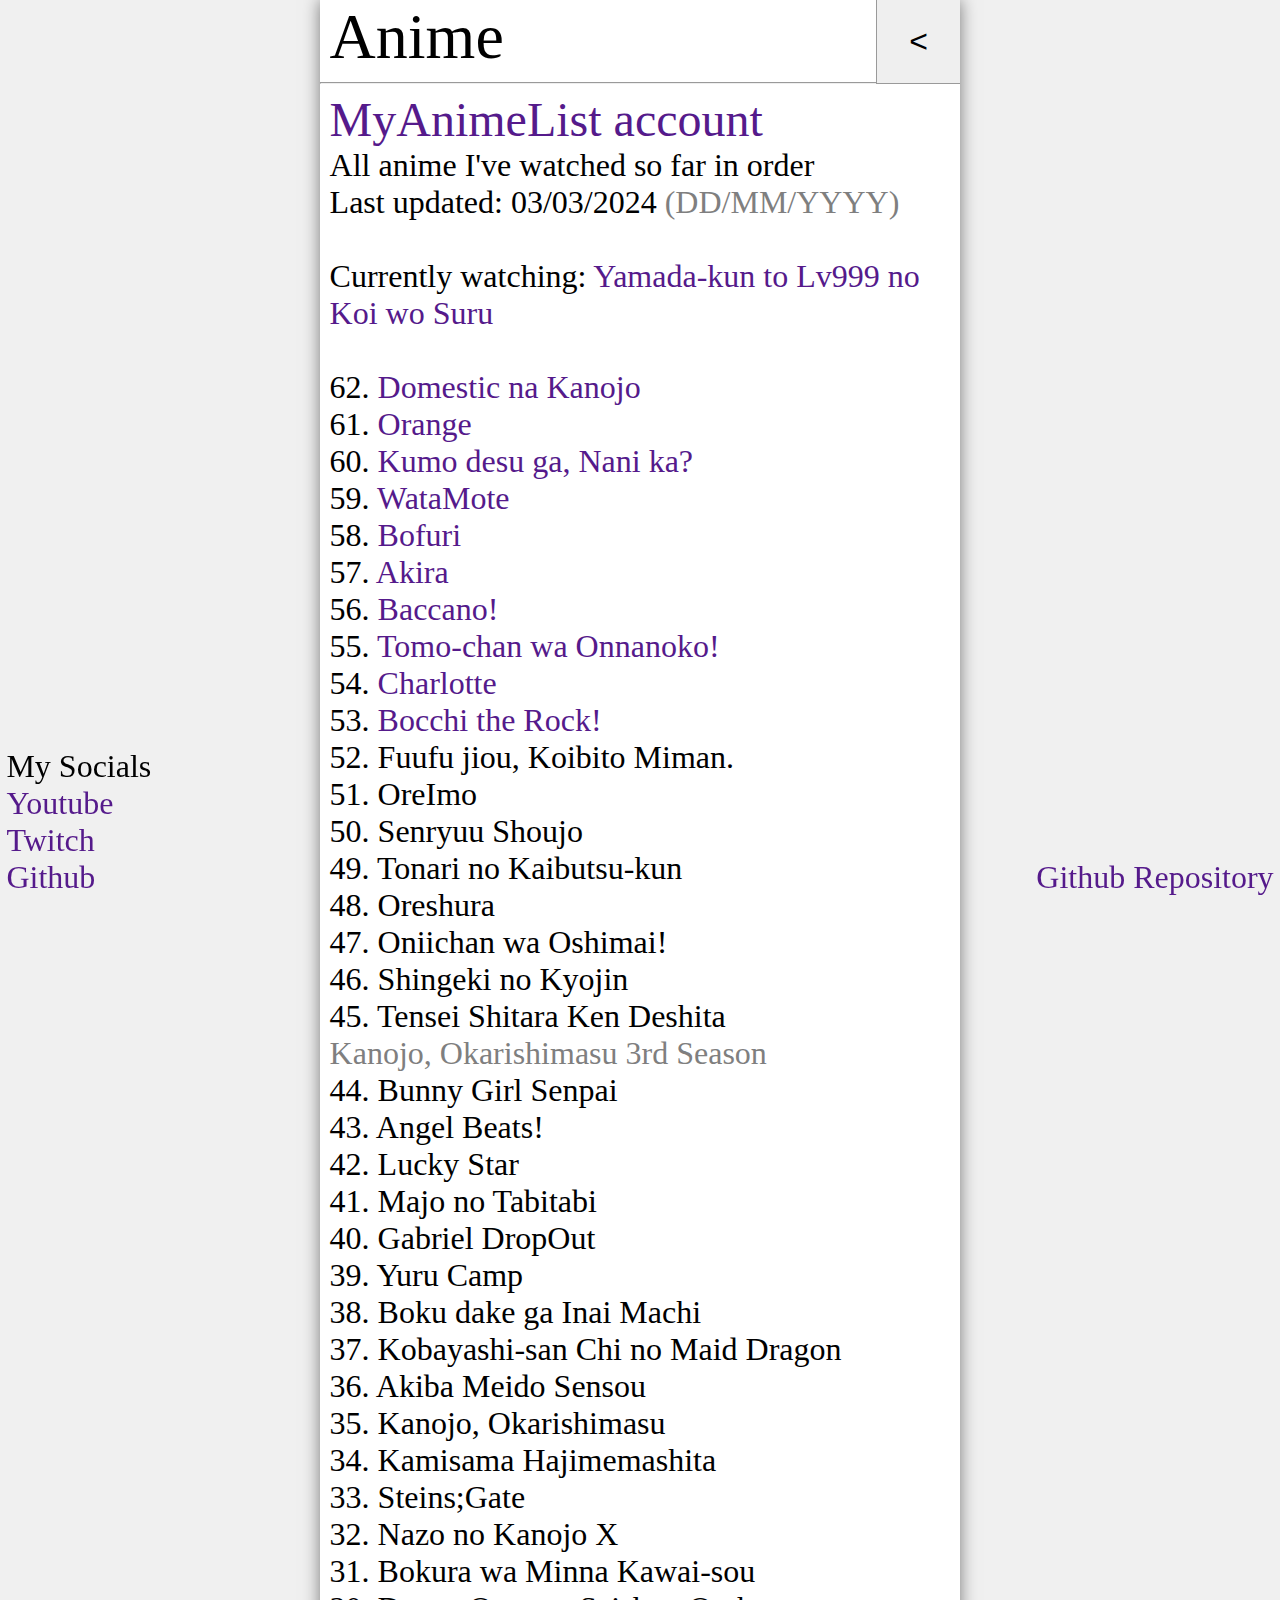
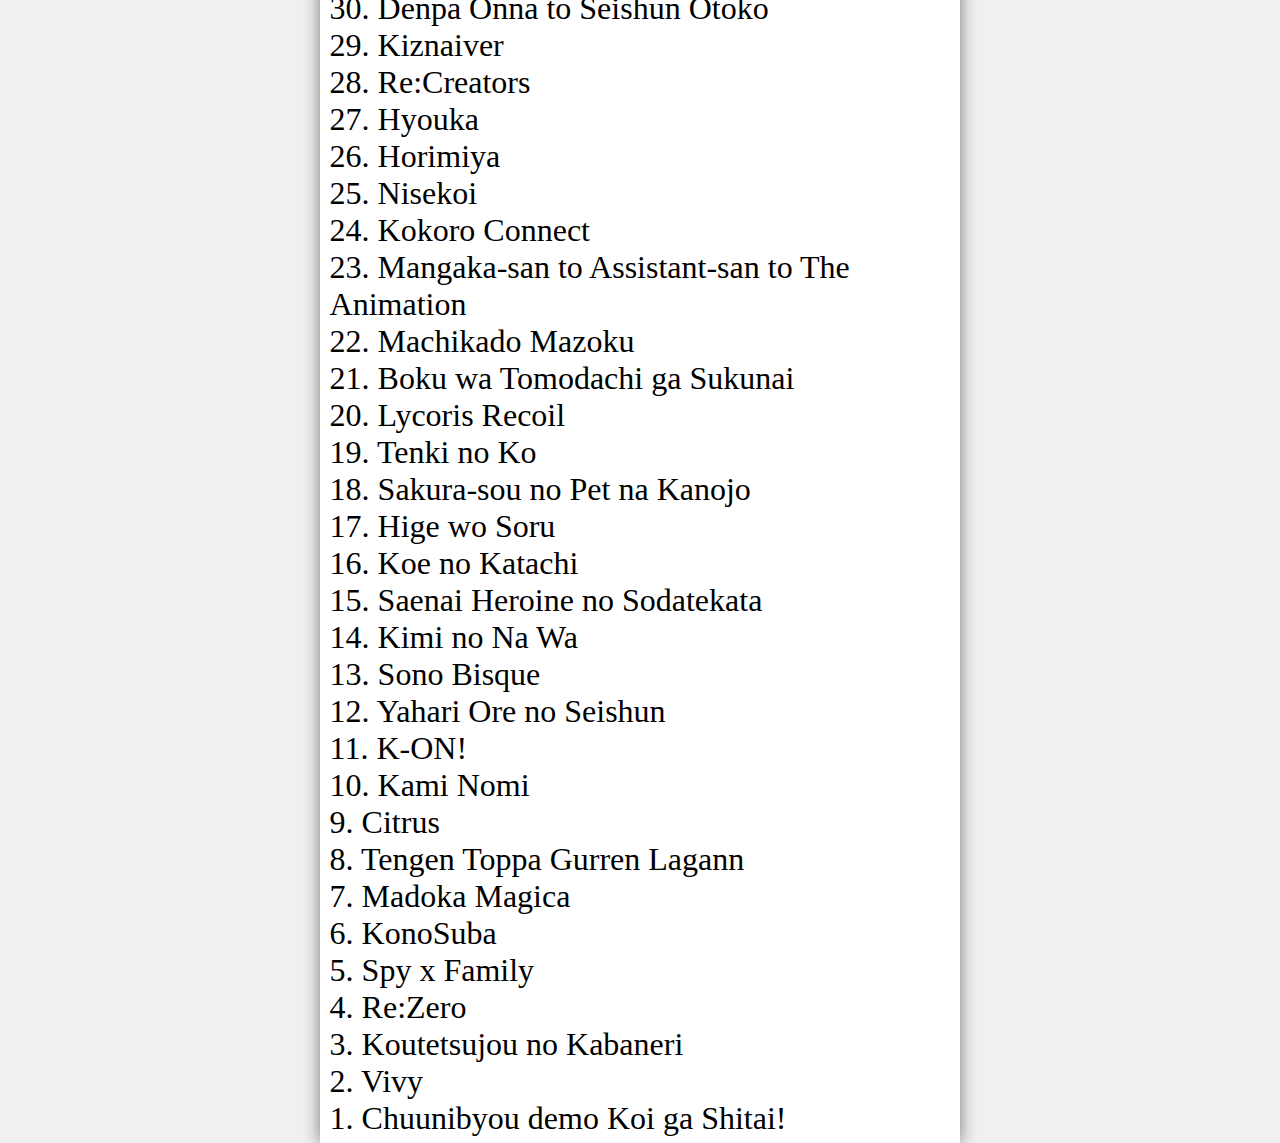
==== anime.html @ aa00be9c "Updated anime.html" ====
<html lang="en">

<head>
	<title>Anime - Jamie</title>
	<link rel="shortcut icon" type="png" href="favicon.png">
	<link rel="stylesheet" href="stylesheet.css">
	<meta name="viewport" content="width=device-width, initial-scale=1">
</head>

<body>
	<div style="height: auto;" id="Content">
		<div id="ContentMargin">
			<!--Titlebar-->
			<h1>Anime</h1>
			<button onclick="Back()" id="BackButton">&#60;</button>
			<hr>
			<!--Titlebar-->
			<a class="Link" href="https://myanimelist.net/profile/JamieVegan">MyAnimeList account</a>
			<p style="padding-bottom: 1%;">All anime I've watched so far in order
				<br>Last updated: 03/03/2024 <span class="Dark">(DD/MM/YYYY)</span>
				<br>
				<br>Currently watching: <a class="SmallLink" href="https://myanimelist.net/anime/53126/Yamada-kun_to_Lv999_no_Koi_wo_Suru">Yamada-kun to Lv999 no Koi wo Suru</a>
				<br>
				<br>62. <a class="SmallLink" href="https://myanimelist.net/anime/37982/Domestic_na_Kanojo">Domestic na Kanojo</a>
				<br>61. <a class="SmallLink" href="https://myanimelist.net/anime/32729/Orange">Orange</a>
				<br>60. <a class="SmallLink" href="https://myanimelist.net/anime/37984/Kumo_desu_ga_Nani_ka">Kumo desu ga, Nani ka?</a>
				<br>59. <a class="SmallLink" href="https://myanimelist.net/anime/16742/Watashi_ga_Motenai_no_wa_Dou_Kangaetemo_Omaera_ga_Warui">WataMote</a>
				<br>58. <a class="SmallLink" href="https://myanimelist.net/anime/38790/Itai_no_wa_Iya_nanode_Bougyoryoku_ni_Kyokufuri_Shitai_to_Omoimasu">Bofuri</a>
				<br>57. <a class="SmallLink" href="https://myanimelist.net/anime/47/Akira">Akira</a>
				<br>56. <a class="SmallLink" href="https://myanimelist.net/anime/2251/Baccano">Baccano!</a>
				<br>55. <a class="SmallLink" href="https://myanimelist.net/anime/52305/Tomo-chan_wa_Onnanoko">Tomo-chan wa Onnanoko!</a>
				<br>54. <a class="SmallLink" href="https://myanimelist.net/anime/28999/Charlotte">Charlotte</a>
				<br>53. <a class="SmallLink" href="https://myanimelist.net/anime/47917/Bocchi_the_Rock">Bocchi the Rock!</a>
				<br>52. Fuufu jiou, Koibito Miman.
				<br>51. OreImo
				<br>50. Senryuu Shoujo
				<br>49. Tonari no Kaibutsu-kun
				<br>48. Oreshura
				<br>47. Oniichan wa Oshimai!
				<br>46. Shingeki no Kyojin
				<br>45. Tensei Shitara Ken Deshita
				<br><span class="Dark">Kanojo, Okarishimasu 3rd Season</span>
				<br>44. Bunny Girl Senpai
				<br>43. Angel Beats!
				<br>42. Lucky Star
				<br>41. Majo no Tabitabi
				<br>40. Gabriel DropOut
				<br>39. Yuru Camp
				<br>38. Boku dake ga Inai Machi
				<br>37. Kobayashi-san Chi no Maid Dragon
				<br>36. Akiba Meido Sensou
				<br>35. Kanojo, Okarishimasu
				<br>34. Kamisama Hajimemashita
				<br>33. Steins;Gate
				<br>32. Nazo no Kanojo X
				<br>31. Bokura wa Minna Kawai-sou
				<br>30. Denpa Onna to Seishun Otoko
				<br>29. Kiznaiver
				<br>28. Re:Creators
				<br>27. Hyouka
				<br>26. Horimiya
				<br>25. Nisekoi
				<br>24. Kokoro Connect
				<br>23. Mangaka-san to Assistant-san to The Animation
				<br>22. Machikado Mazoku
				<br>21. Boku wa Tomodachi ga Sukunai
				<br>20. Lycoris Recoil
				<br>19. Tenki no Ko
				<br>18. Sakura-sou no Pet na Kanojo
				<br>17. Hige wo Soru
				<br>16. Koe no Katachi
				<br>15. Saenai Heroine no Sodatekata
				<br>14. Kimi no Na Wa
				<br>13. Sono Bisque
				<br>12. Yahari Ore no Seishun
				<br>11. K-ON!
				<br>10. Kami Nomi
				<br>9. Citrus
				<br>8. Tengen Toppa Gurren Lagann
				<br>7. Madoka Magica
				<br>6. KonoSuba
				<br>5. Spy x Family
				<br>4. Re:Zero
				<br>3. Koutetsujou no Kabaneri
				<br>2. Vivy
				<br>1. Chuunibyou demo Koi ga Shitai!
			</p>
		</div>
	</div>

	<!--Links-->
	<div class="Socials">
		<p>My Socials</p>
		<a class="SmallLink" href="https://youtube.com/@jamievegan">Youtube<br></a>
		<a class="SmallLink" href="https://twitch.tv/jamievegan">Twitch<br></a>
		<a class="SmallLink" href="https://github.com/jamievegan">Github</a>
	</div>
	<a class="SmallLink" id="Github" href="https://github.com/jamievegan/jamievegan.github.io">Github
		Repository</a>
	<!--Links-->
	<script src="main.js"></script>
</body>

</html>
---- stylesheet.css ----
html {
	overflow-y: scroll;
}

textarea {
	border-radius: 0px;

	resize: none;
	font-size: 32px;
	font-family: "Consolas";
	font-weight: normal;
}

input#SendMessage {
	border-radius: 0px;
	border: 1px solid #767676;
	
	width: 128px;
	
	font-size: 32px;
	font-family: "Consolas";
	font-weight: normal;
}

h1 {
	margin: 0;
	font-size: 64px;
	font-family: "Consolas";
	font-weight: normal;
}

h2 {
	font-size: 48px;
	margin: 0;
	font-family: "Consolas";
	font-weight: normal;
}

hr {
	margin-left: -1.5%;
	margin-right: -1.5%;
}

::-webkit-scrollbar {
	-webkit-appearance: none;
	width: 8;
}

::-webkit-scrollbar-thumb {
	border-radius: 4px;
	background-color: rgba(0, 0, 0, 0.5);
	-webkit-box-shadow: 0 0 1px rgba(255, 255, 255, 0.5);
}

body {
	background: #f0f0f0;
	margin: 0;
}

p {
	margin: 0;
	font-family: "Consolas";
	font-weight: normal;
	font-size: 32px;
}

.Dark {
	color: #7f7f7f ;
	margin: 0;
	font-family: "Consolas";
	font-weight: normal;
	font-size: 32px;
}

a {
	font-family: "Consolas";
	font-weight: normal;
}

#Content {
	position: relative;
	width: 50%;
	height: 100%;
	margin: auto auto;
	background: #ffffff;
	box-shadow: 0px 0px 1rem rgba(0, 0, 0, 0.5);
}

#ContentMargin {
	width: auto;

	margin-left: 1.5%;
	margin-right: 1.5%;
}

#BackButton {
	font-weight: normal;
	font-size: 2rem;

	position: absolute;
	top: 0;
	right: 0;
	width: 84px;
	height: 84px;

	border-radius: 0px;
	border: 1px solid #9a9a9a;
	border-top-width: 0px;
	border-right-width: 0px;
}

.Link {
	font-size: 48px;
	text-decoration: 0;
	color: #551a8b;
}

.SmallLink {
	font-size: 2rem;
	text-decoration: 0;
	/*color: #0000ee;*/
	color: #551a8b;
}

.Socials {
	font-size: 2rem;
}

div.Socials {
	position: fixed;
	bottom: 0.5%;
	left: 0.5%;
}

#Github {
	position: fixed;
	bottom: 0.5%;
	right: 0.5%;
}
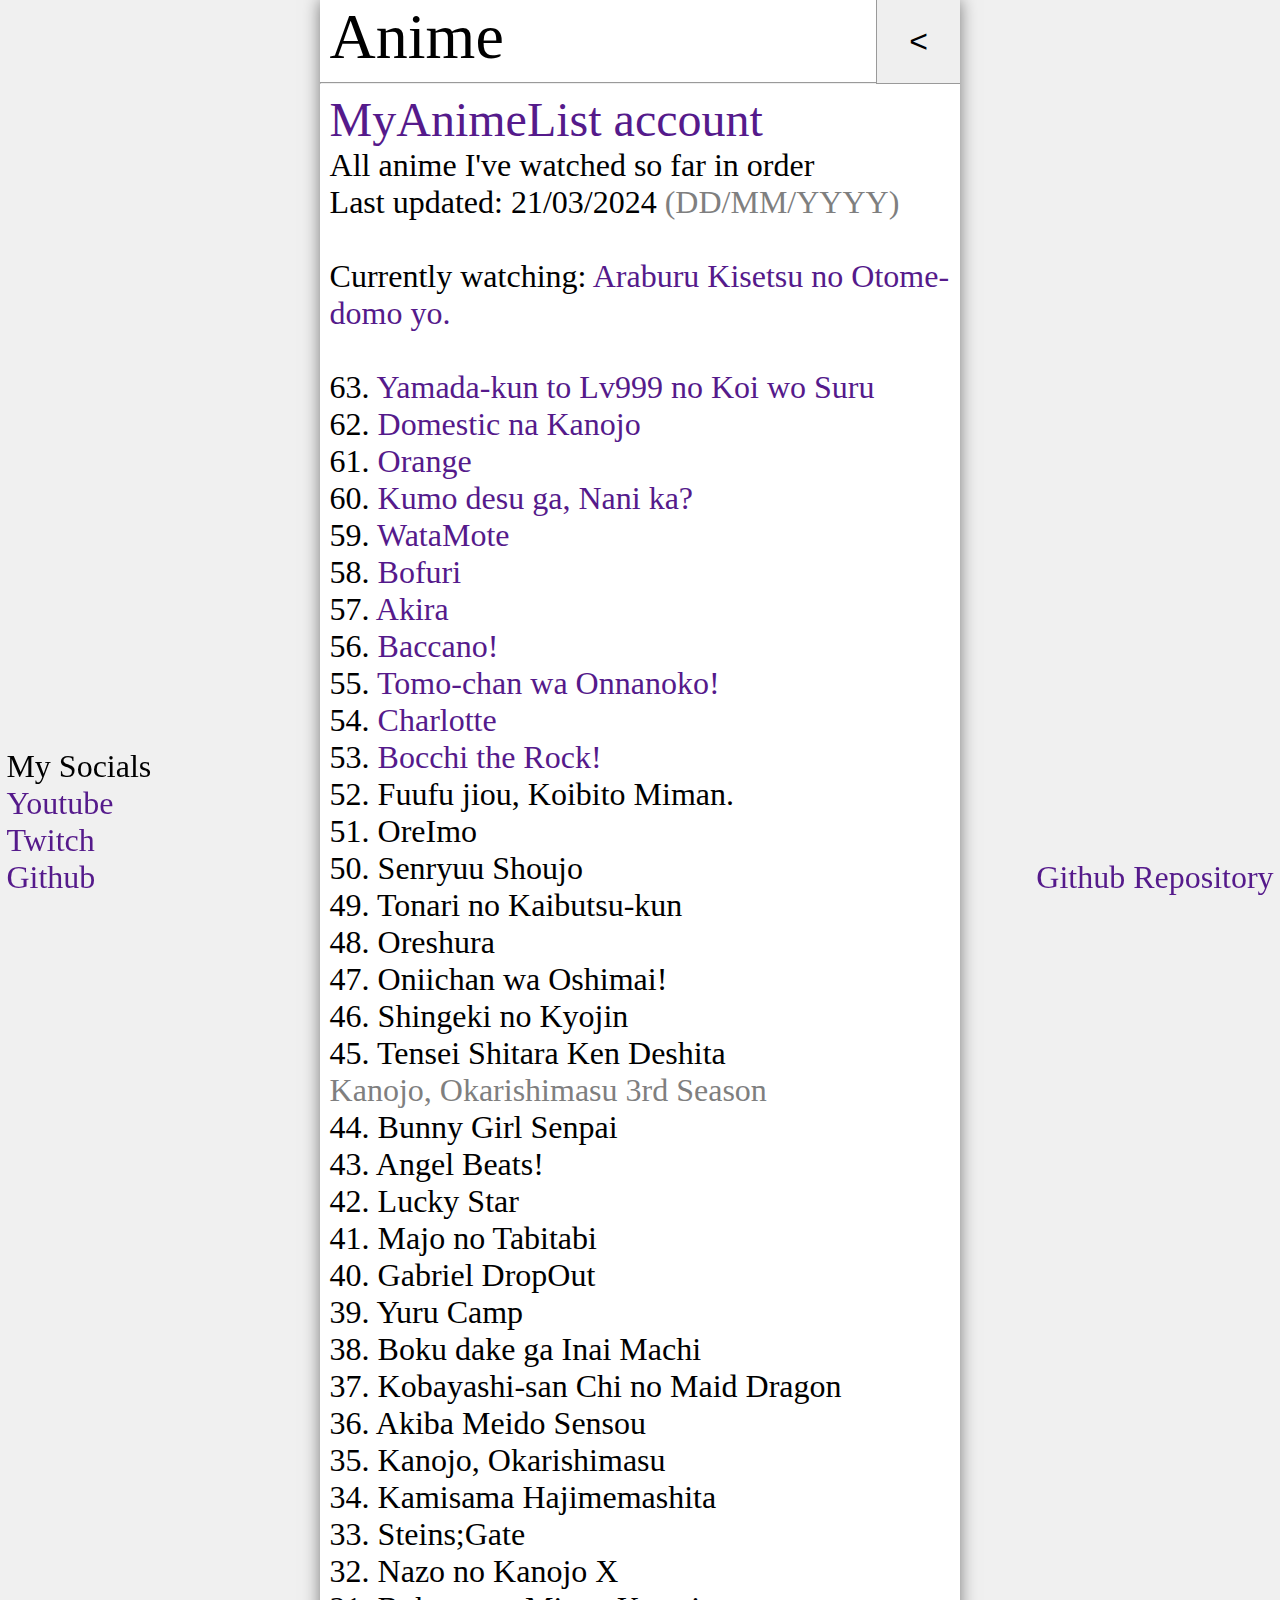
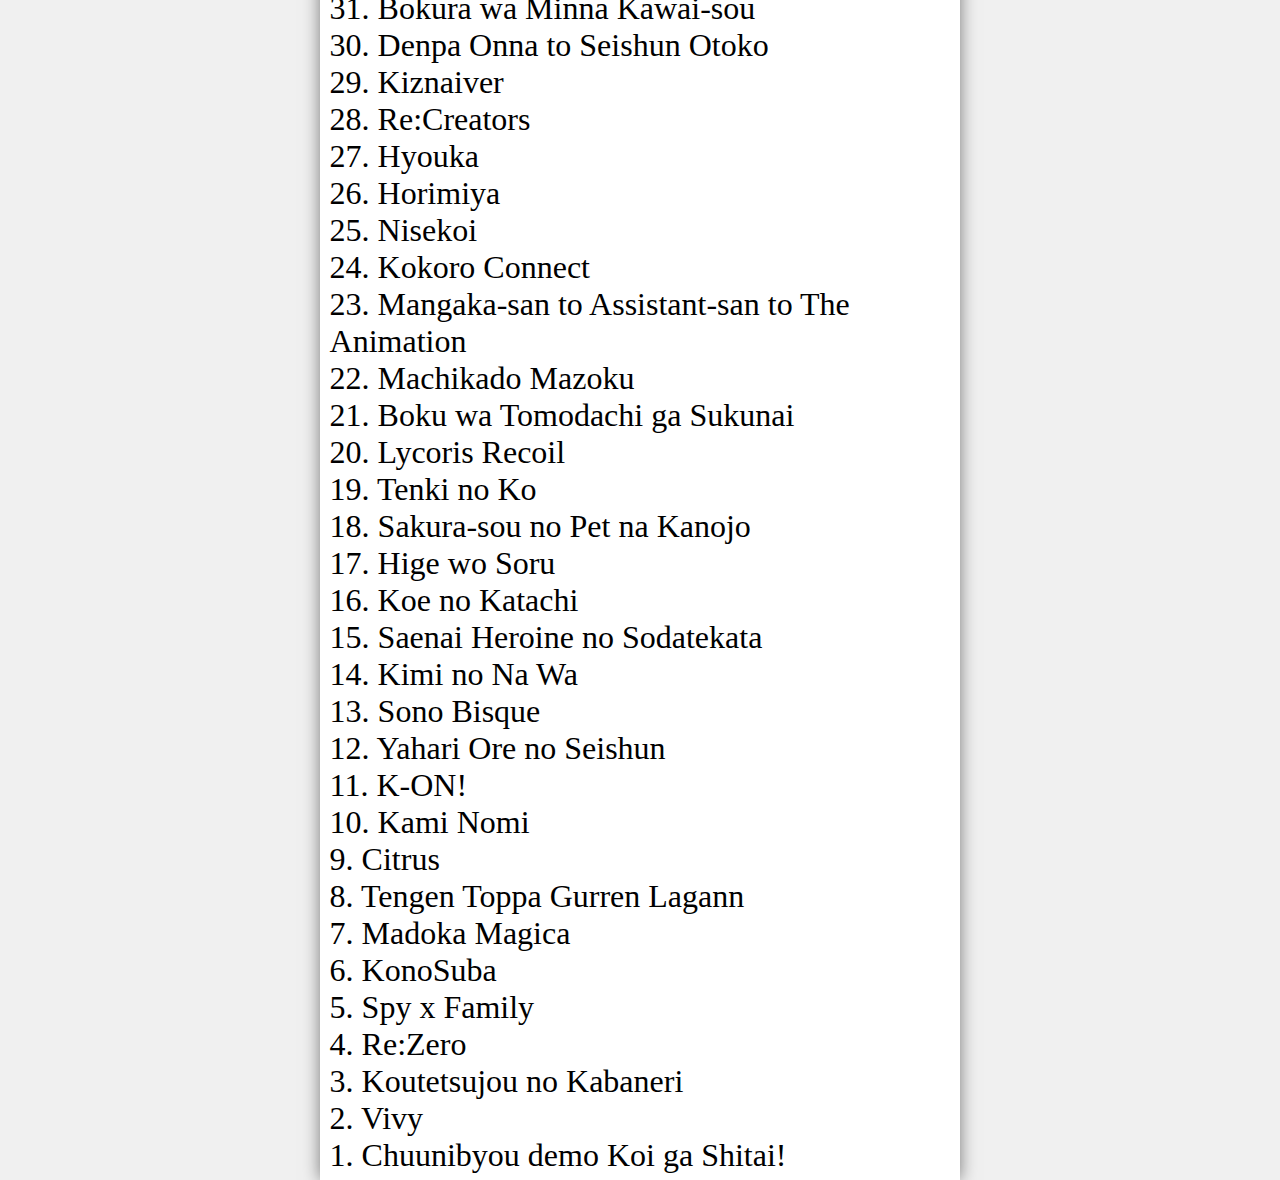
==== commit cfb077e5: "Update anime.html" ====
--- a/anime.html
+++ b/anime.html
@@ -17,10 +17,11 @@
 			<!--Titlebar-->
 			<a class="Link" href="https://myanimelist.net/profile/JamieVegan">MyAnimeList account</a>
 			<p style="padding-bottom: 1%;">All anime I've watched so far in order
-				<br>Last updated: 03/03/2024 <span class="Dark">(DD/MM/YYYY)</span>
+				<br>Last updated: 21/03/2024 <span class="Dark">(DD/MM/YYYY)</span>
 				<br>
-				<br>Currently watching: <a class="SmallLink" href="https://myanimelist.net/anime/53126/Yamada-kun_to_Lv999_no_Koi_wo_Suru">Yamada-kun to Lv999 no Koi wo Suru</a>
+				<br>Currently watching: <a class="SmallLink" href="https://myanimelist.net/anime/38753/Araburu_Kisetsu_no_Otome-domo_yo">Araburu Kisetsu no Otome-domo yo.</a>
 				<br>
+				<br>63. <a class="SmallLink" href="https://myanimelist.net/anime/53126/Yamada-kun_to_Lv999_no_Koi_wo_Suru">Yamada-kun to Lv999 no Koi wo Suru</a>
 				<br>62. <a class="SmallLink" href="https://myanimelist.net/anime/37982/Domestic_na_Kanojo">Domestic na Kanojo</a>
 				<br>61. <a class="SmallLink" href="https://myanimelist.net/anime/32729/Orange">Orange</a>
 				<br>60. <a class="SmallLink" href="https://myanimelist.net/anime/37984/Kumo_desu_ga_Nani_ka">Kumo desu ga, Nani ka?</a>
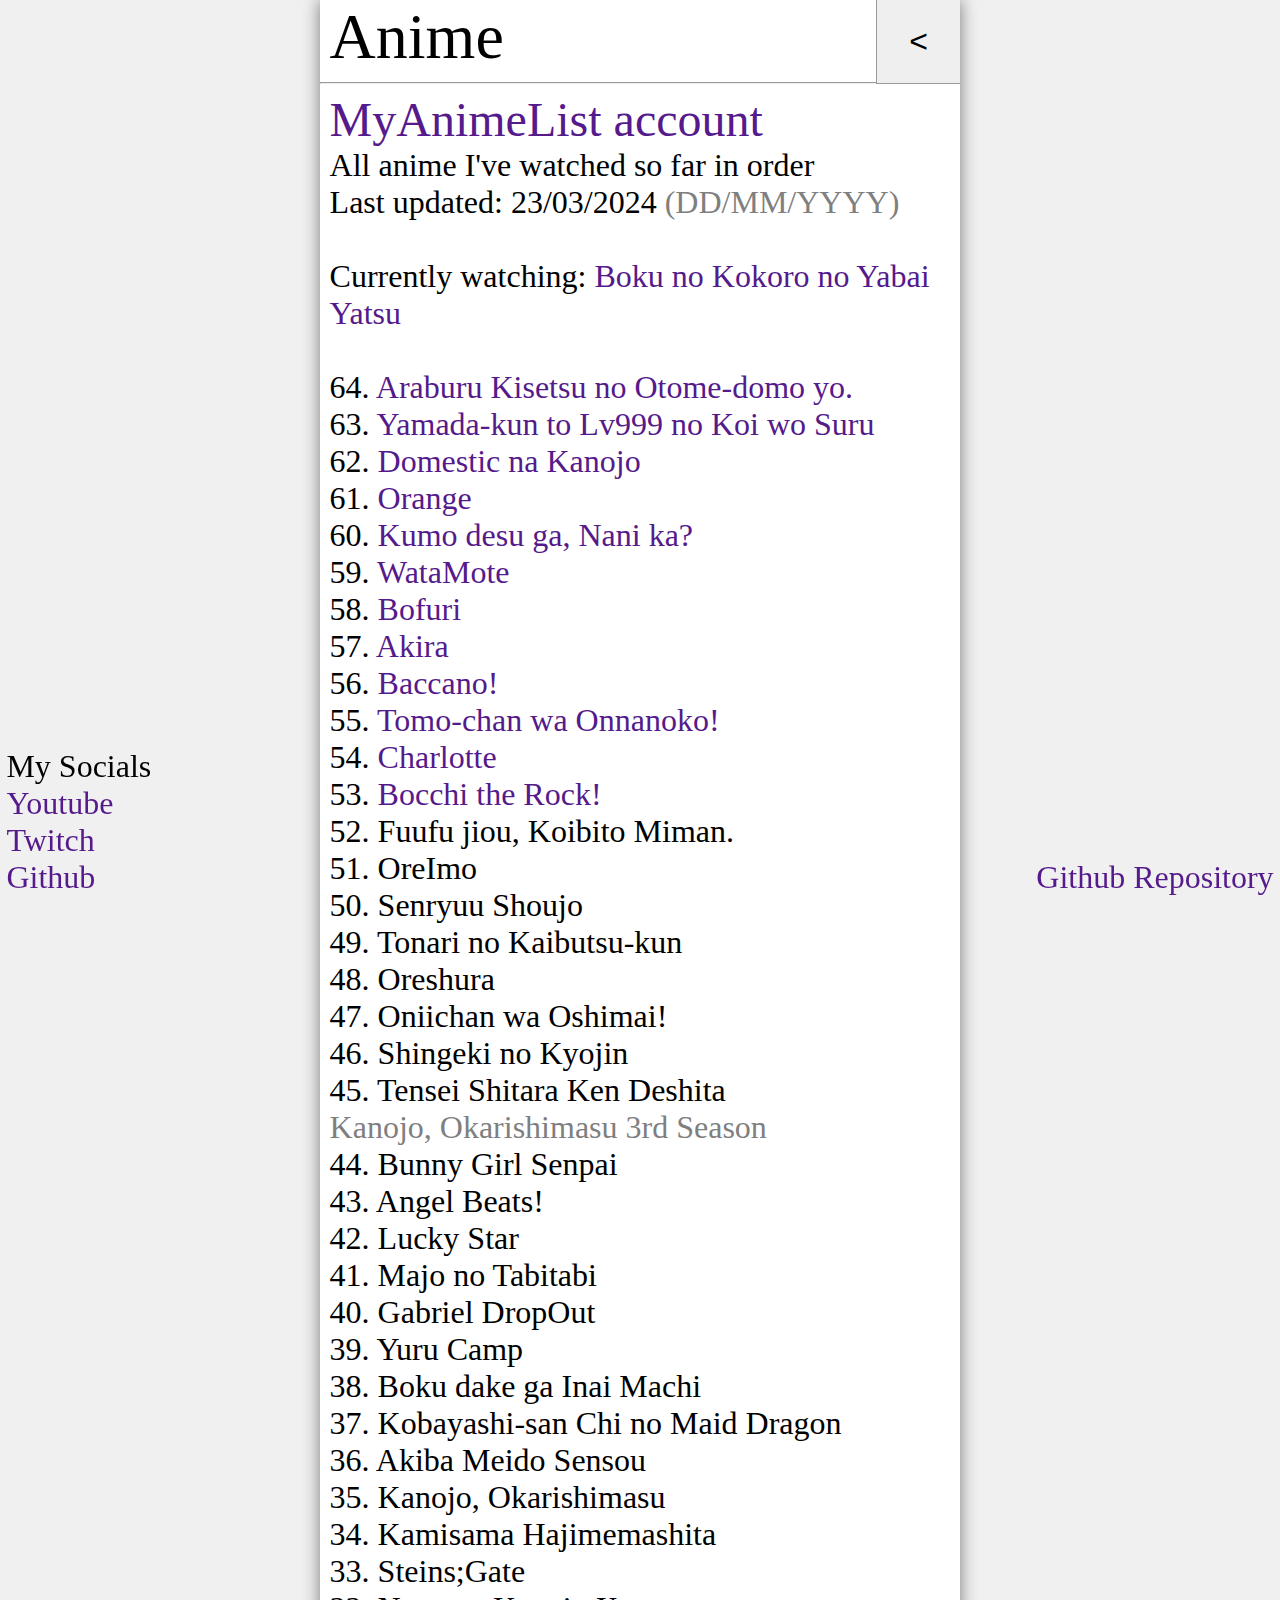
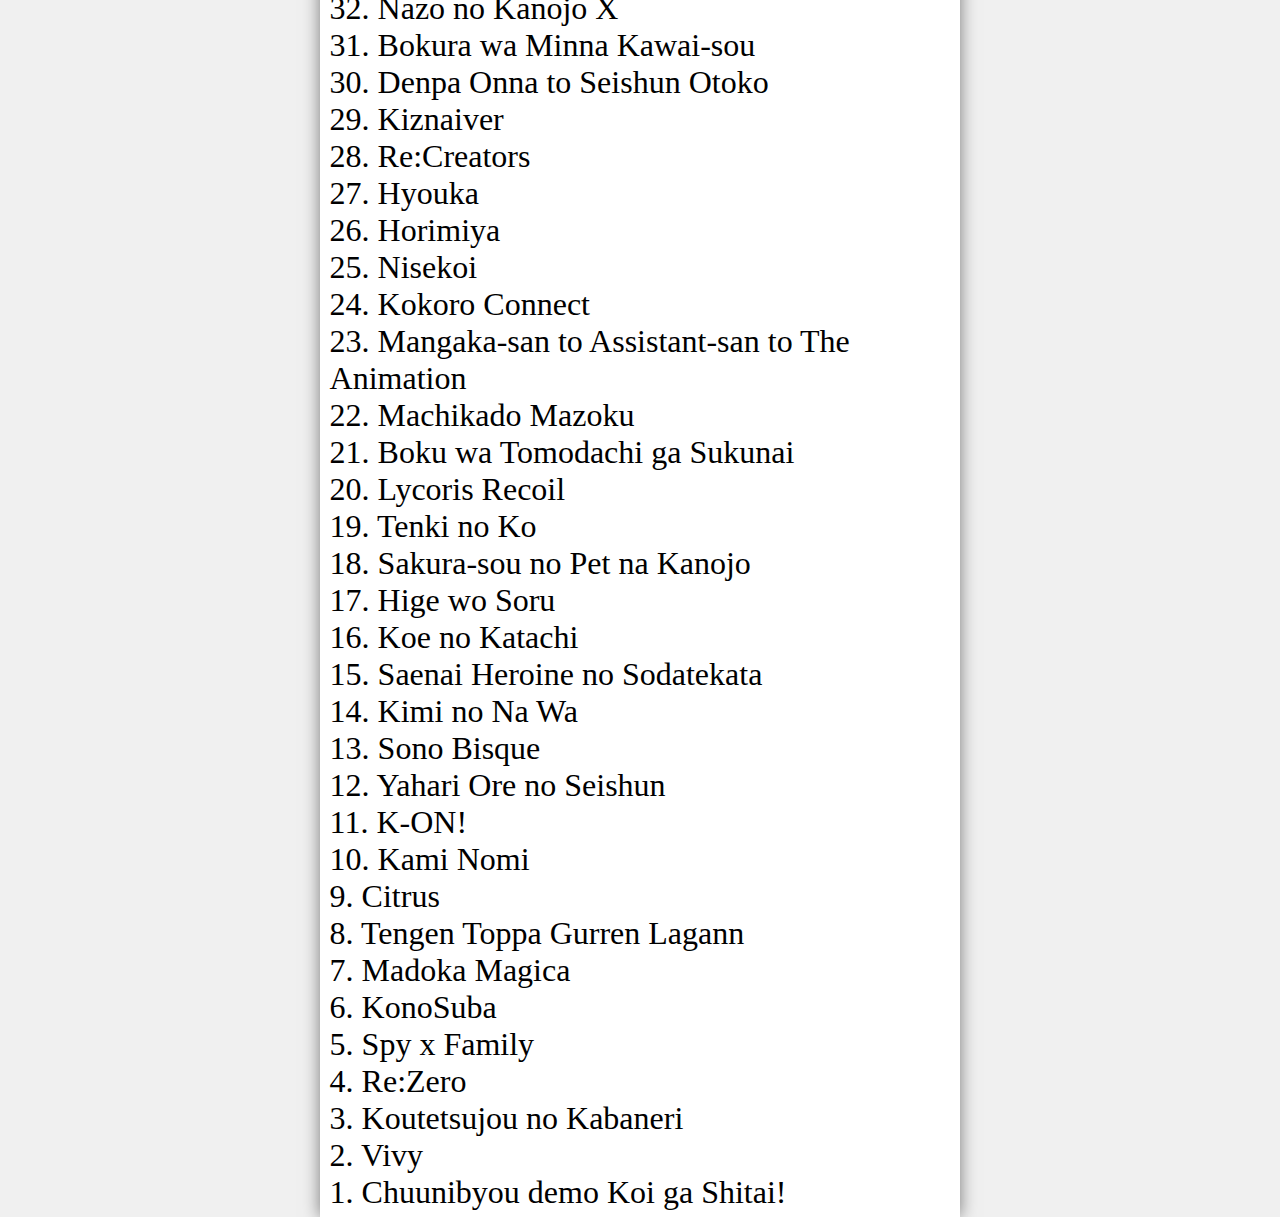
==== commit 04e94f3c: "Updated anime.html" ====
--- a/anime.html
+++ b/anime.html
@@ -17,10 +17,11 @@
 			<!--Titlebar-->
 			<a class="Link" href="https://myanimelist.net/profile/JamieVegan">MyAnimeList account</a>
 			<p style="padding-bottom: 1%;">All anime I've watched so far in order
-				<br>Last updated: 21/03/2024 <span class="Dark">(DD/MM/YYYY)</span>
+				<br>Last updated: 23/03/2024 <span class="Dark">(DD/MM/YYYY)</span>
 				<br>
-				<br>Currently watching: <a class="SmallLink" href="https://myanimelist.net/anime/38753/Araburu_Kisetsu_no_Otome-domo_yo">Araburu Kisetsu no Otome-domo yo.</a>
+				<br>Currently watching: <a class="SmallLink" href="https://myanimelist.net/anime/38753/Araburu_Kisetsu_no_Otome-domo_yo">Boku no Kokoro no Yabai Yatsu</a>
 				<br>
+				<br>64. <a class="SmallLink" href="https://myanimelist.net/anime/38753/Araburu_Kisetsu_no_Otome-domo_yo">Araburu Kisetsu no Otome-domo yo.</a>
 				<br>63. <a class="SmallLink" href="https://myanimelist.net/anime/53126/Yamada-kun_to_Lv999_no_Koi_wo_Suru">Yamada-kun to Lv999 no Koi wo Suru</a>
 				<br>62. <a class="SmallLink" href="https://myanimelist.net/anime/37982/Domestic_na_Kanojo">Domestic na Kanojo</a>
 				<br>61. <a class="SmallLink" href="https://myanimelist.net/anime/32729/Orange">Orange</a>
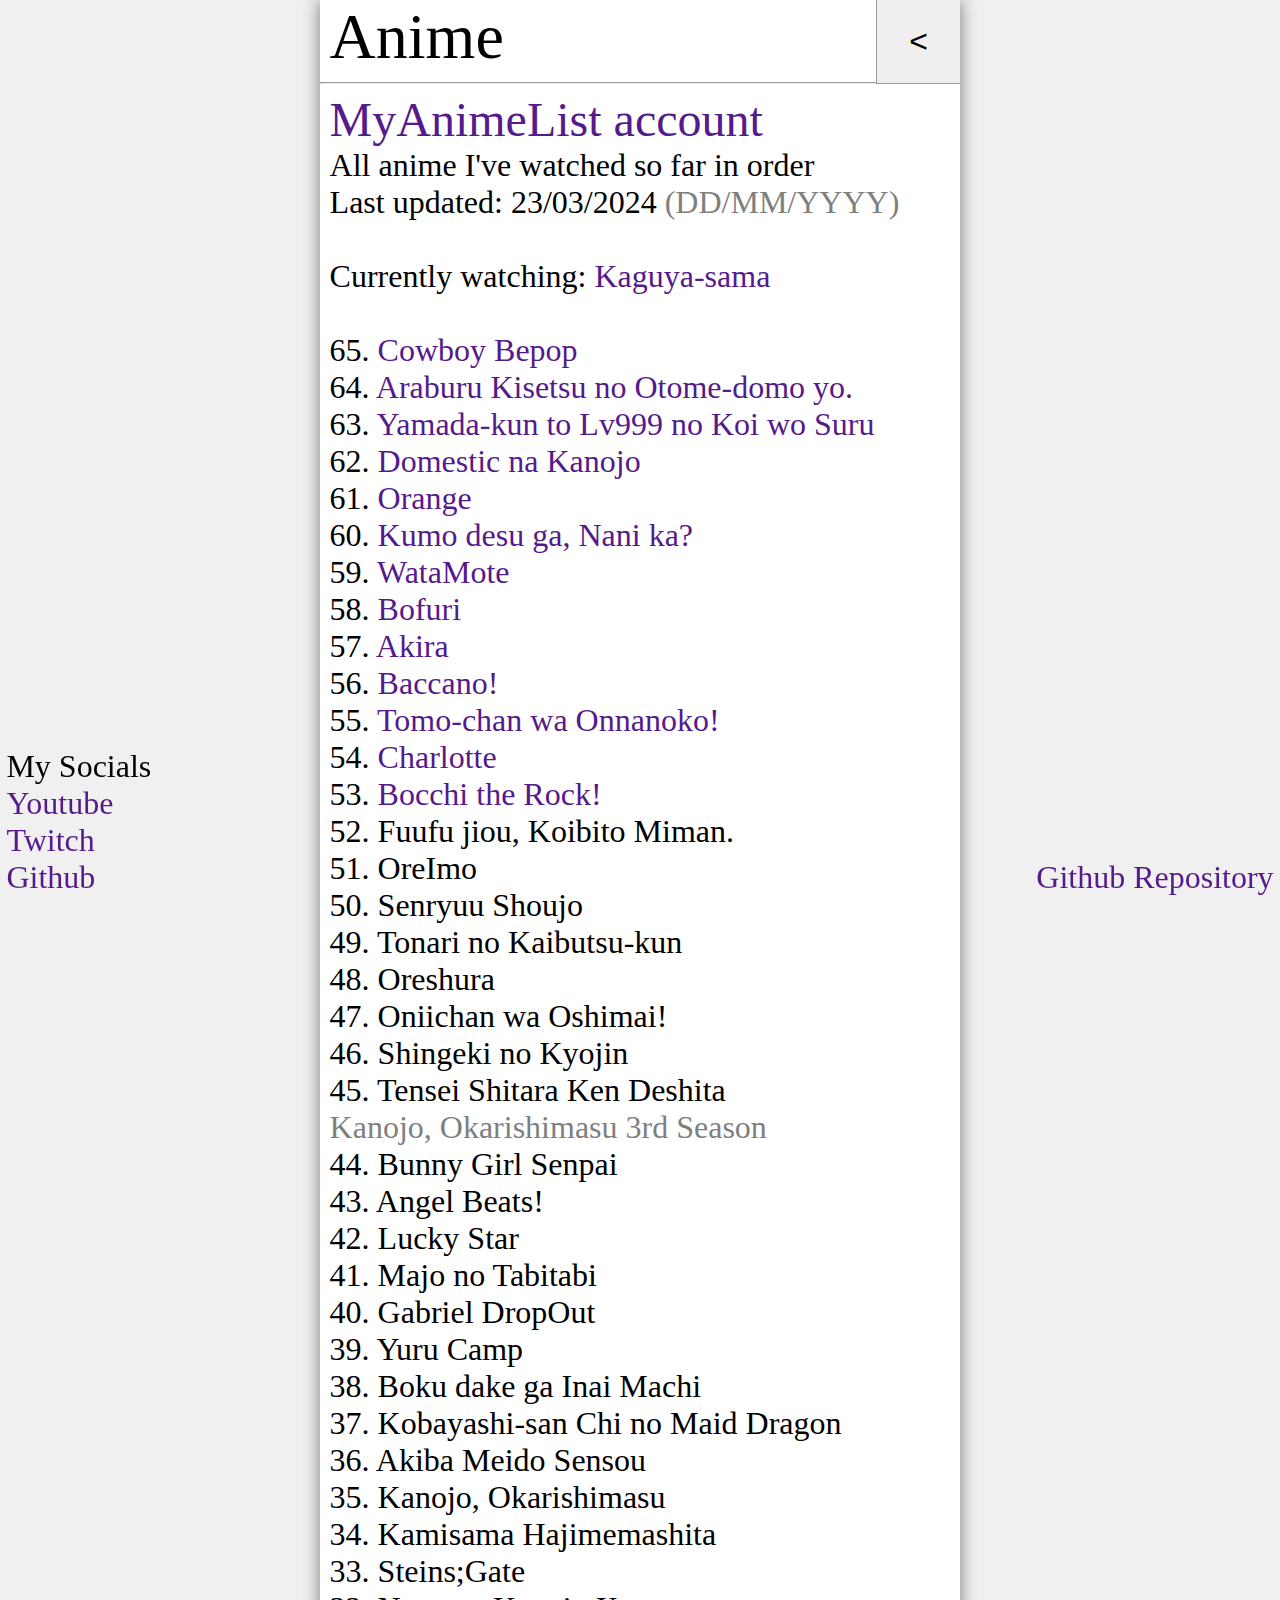
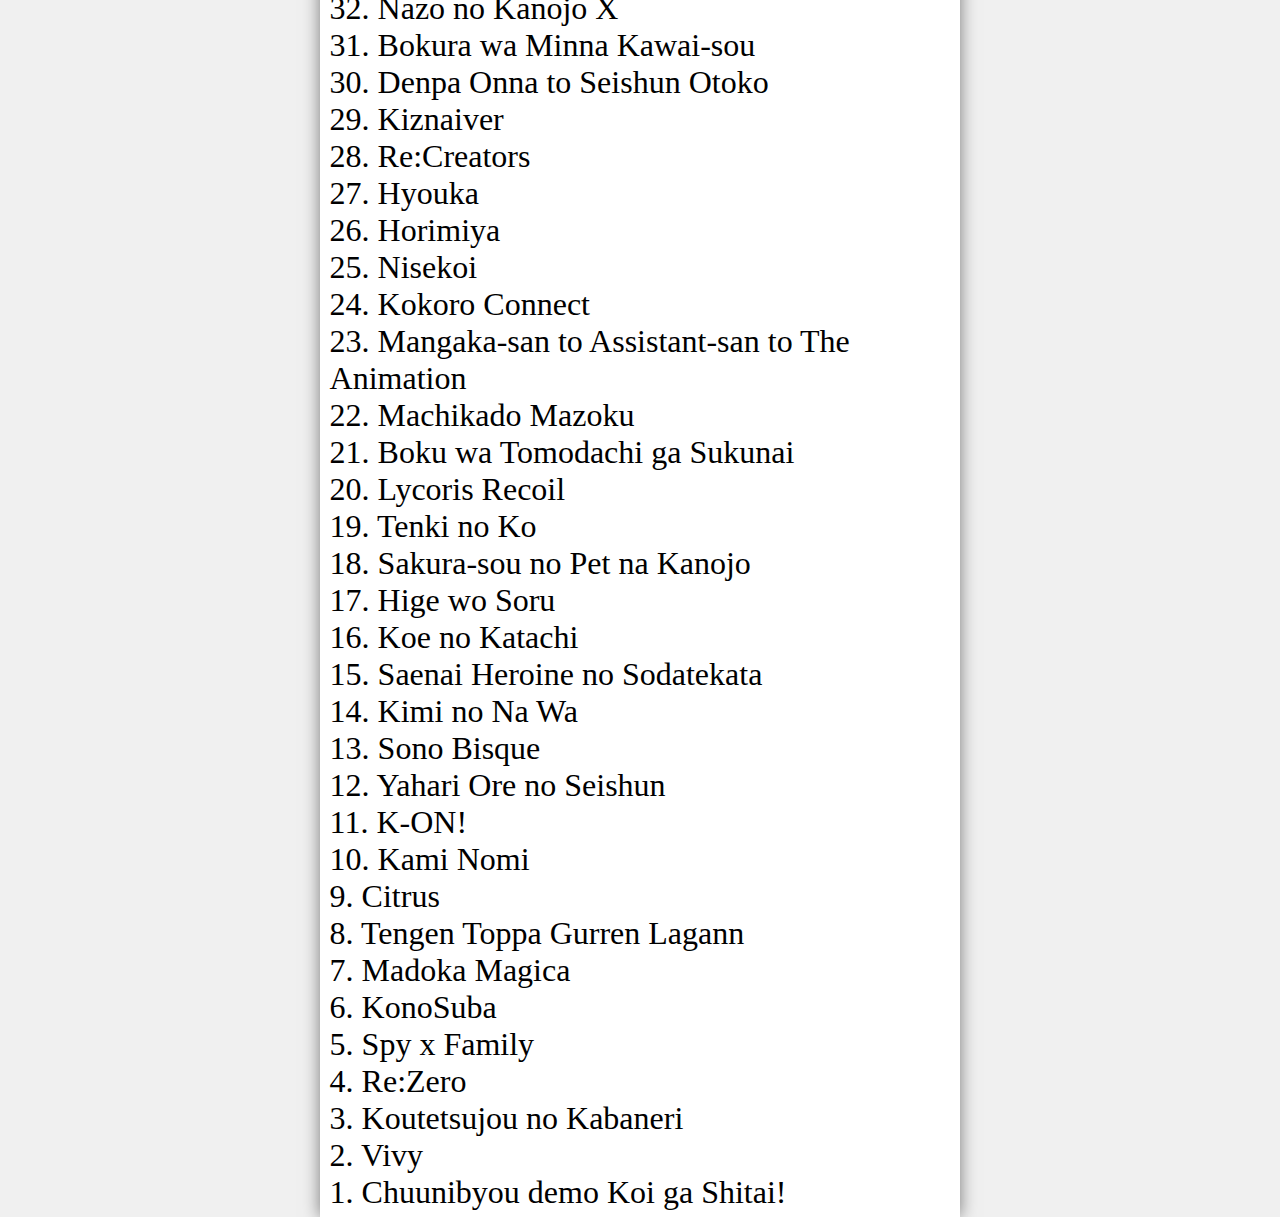
==== commit 8fdbdca6: "Update anime.html" ====
--- a/anime.html
+++ b/anime.html
@@ -19,8 +19,9 @@
 			<p style="padding-bottom: 1%;">All anime I've watched so far in order
 				<br>Last updated: 23/03/2024 <span class="Dark">(DD/MM/YYYY)</span>
 				<br>
-				<br>Currently watching: <a class="SmallLink" href="https://myanimelist.net/anime/38753/Araburu_Kisetsu_no_Otome-domo_yo">Boku no Kokoro no Yabai Yatsu</a>
+				<br>Currently watching: <a class="SmallLink" href="https://myanimelist.net/anime/37999/Kaguya-sama_wa_Kokurasetai__Tensai-tachi_no_Renai_Zunousen">Kaguya-sama</a>
 				<br>
+				<br>65. <a class="SmallLink" href="https://myanimelist.net/anime/1/Cowboy_Bebop">Cowboy Bepop</a>
 				<br>64. <a class="SmallLink" href="https://myanimelist.net/anime/38753/Araburu_Kisetsu_no_Otome-domo_yo">Araburu Kisetsu no Otome-domo yo.</a>
 				<br>63. <a class="SmallLink" href="https://myanimelist.net/anime/53126/Yamada-kun_to_Lv999_no_Koi_wo_Suru">Yamada-kun to Lv999 no Koi wo Suru</a>
 				<br>62. <a class="SmallLink" href="https://myanimelist.net/anime/37982/Domestic_na_Kanojo">Domestic na Kanojo</a>
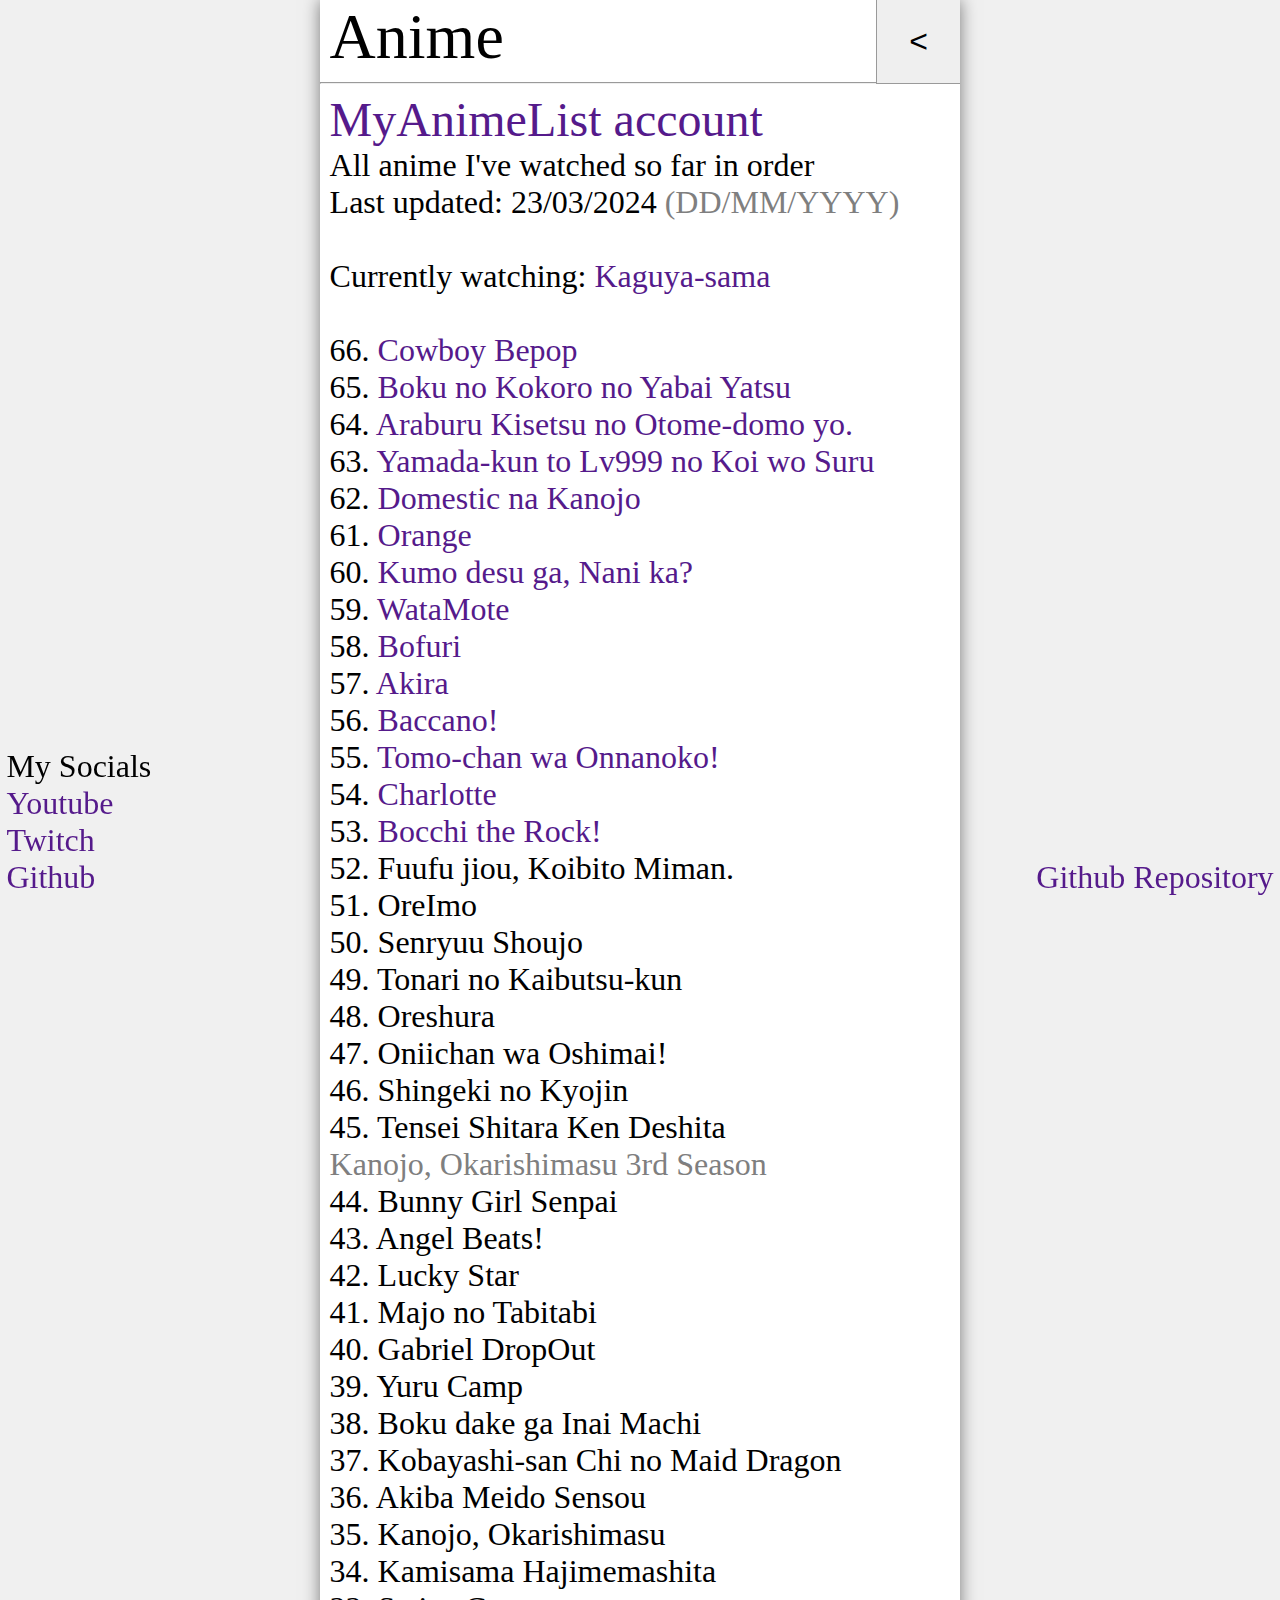
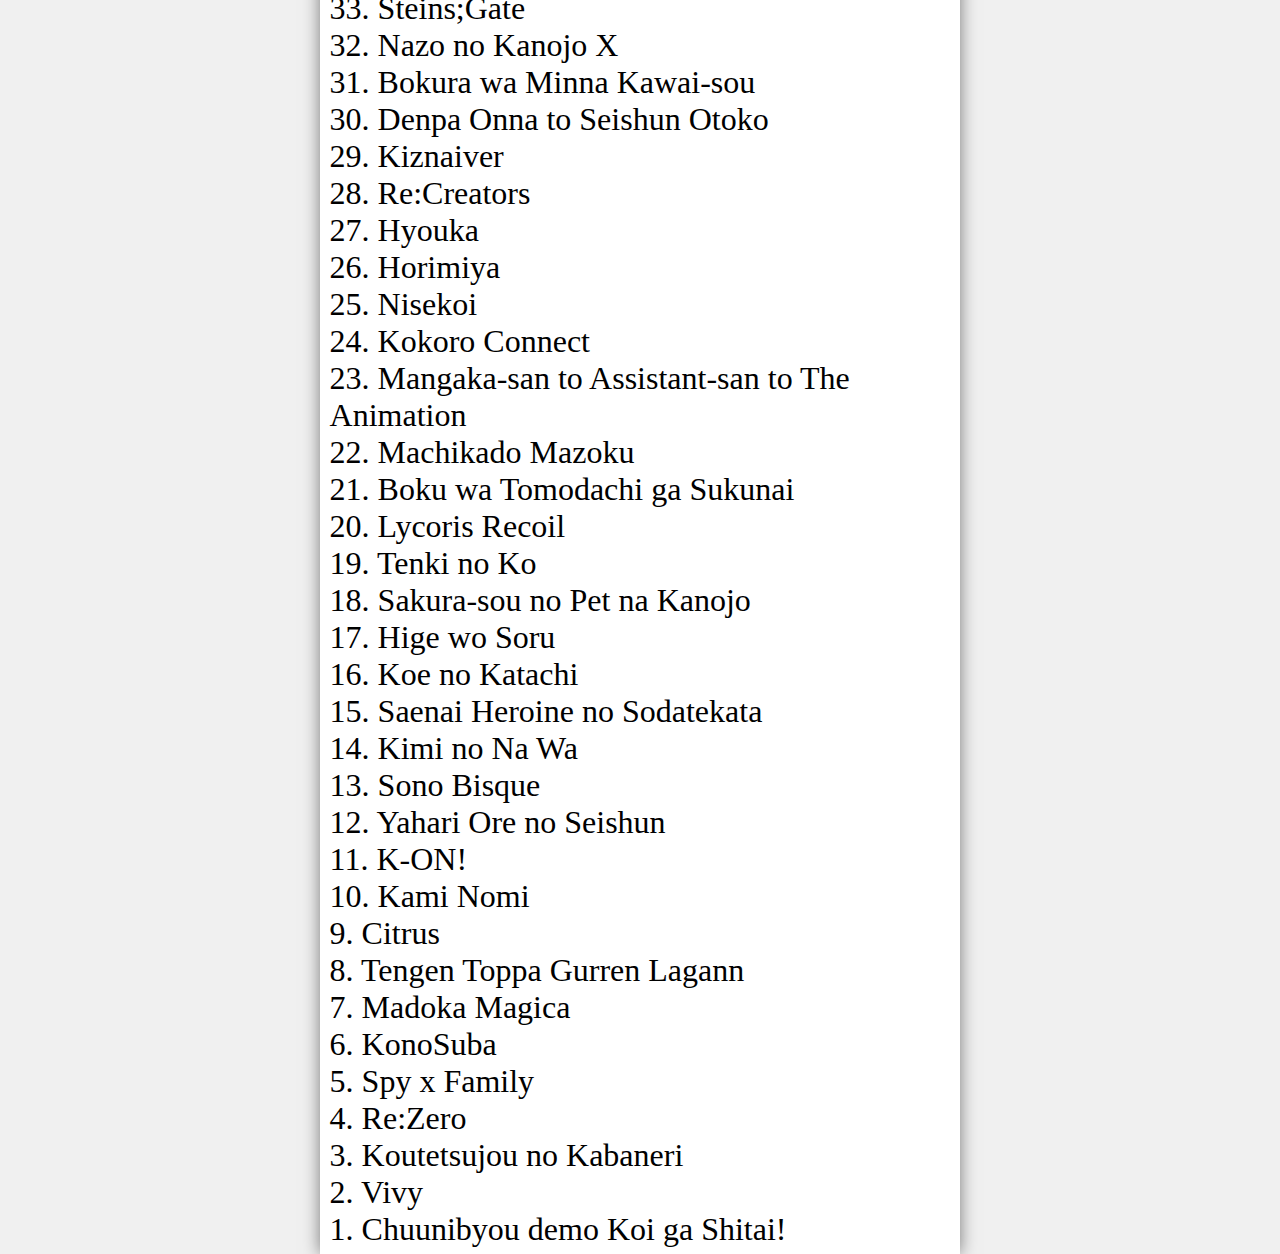
==== commit 5d69650f: "update anime.html" ====
--- a/anime.html
+++ b/anime.html
@@ -21,7 +21,8 @@
 				<br>
 				<br>Currently watching: <a class="SmallLink" href="https://myanimelist.net/anime/37999/Kaguya-sama_wa_Kokurasetai__Tensai-tachi_no_Renai_Zunousen">Kaguya-sama</a>
 				<br>
-				<br>65. <a class="SmallLink" href="https://myanimelist.net/anime/1/Cowboy_Bebop">Cowboy Bepop</a>
+				<br>66. <a class="SmallLink" href="https://myanimelist.net/anime/1/Cowboy_Bebop">Cowboy Bepop</a>
+				<br>65. <a class="SmallLink" href="https://myanimelist.net/anime/52578/Boku_no_Kokoro_no_Yabai_Yatsu">Boku no Kokoro no Yabai Yatsu</a>
 				<br>64. <a class="SmallLink" href="https://myanimelist.net/anime/38753/Araburu_Kisetsu_no_Otome-domo_yo">Araburu Kisetsu no Otome-domo yo.</a>
 				<br>63. <a class="SmallLink" href="https://myanimelist.net/anime/53126/Yamada-kun_to_Lv999_no_Koi_wo_Suru">Yamada-kun to Lv999 no Koi wo Suru</a>
 				<br>62. <a class="SmallLink" href="https://myanimelist.net/anime/37982/Domestic_na_Kanojo">Domestic na Kanojo</a>
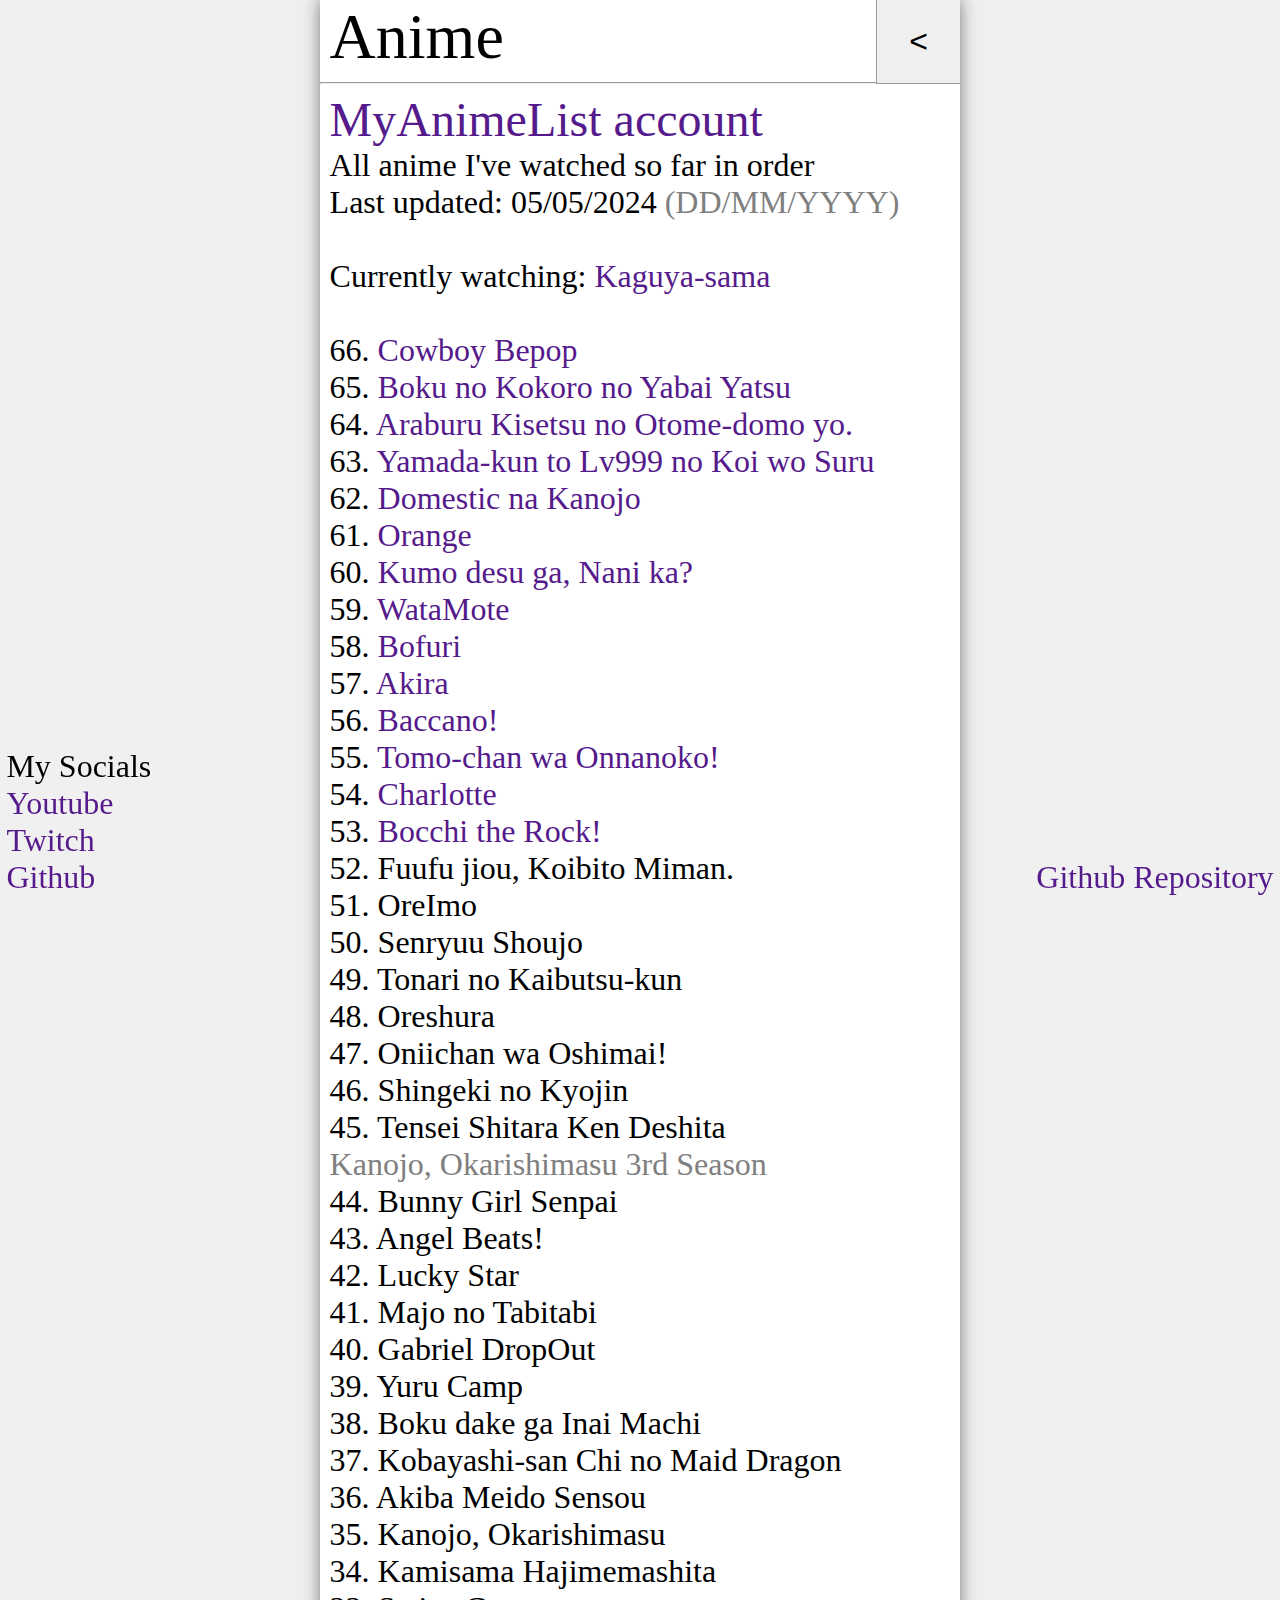
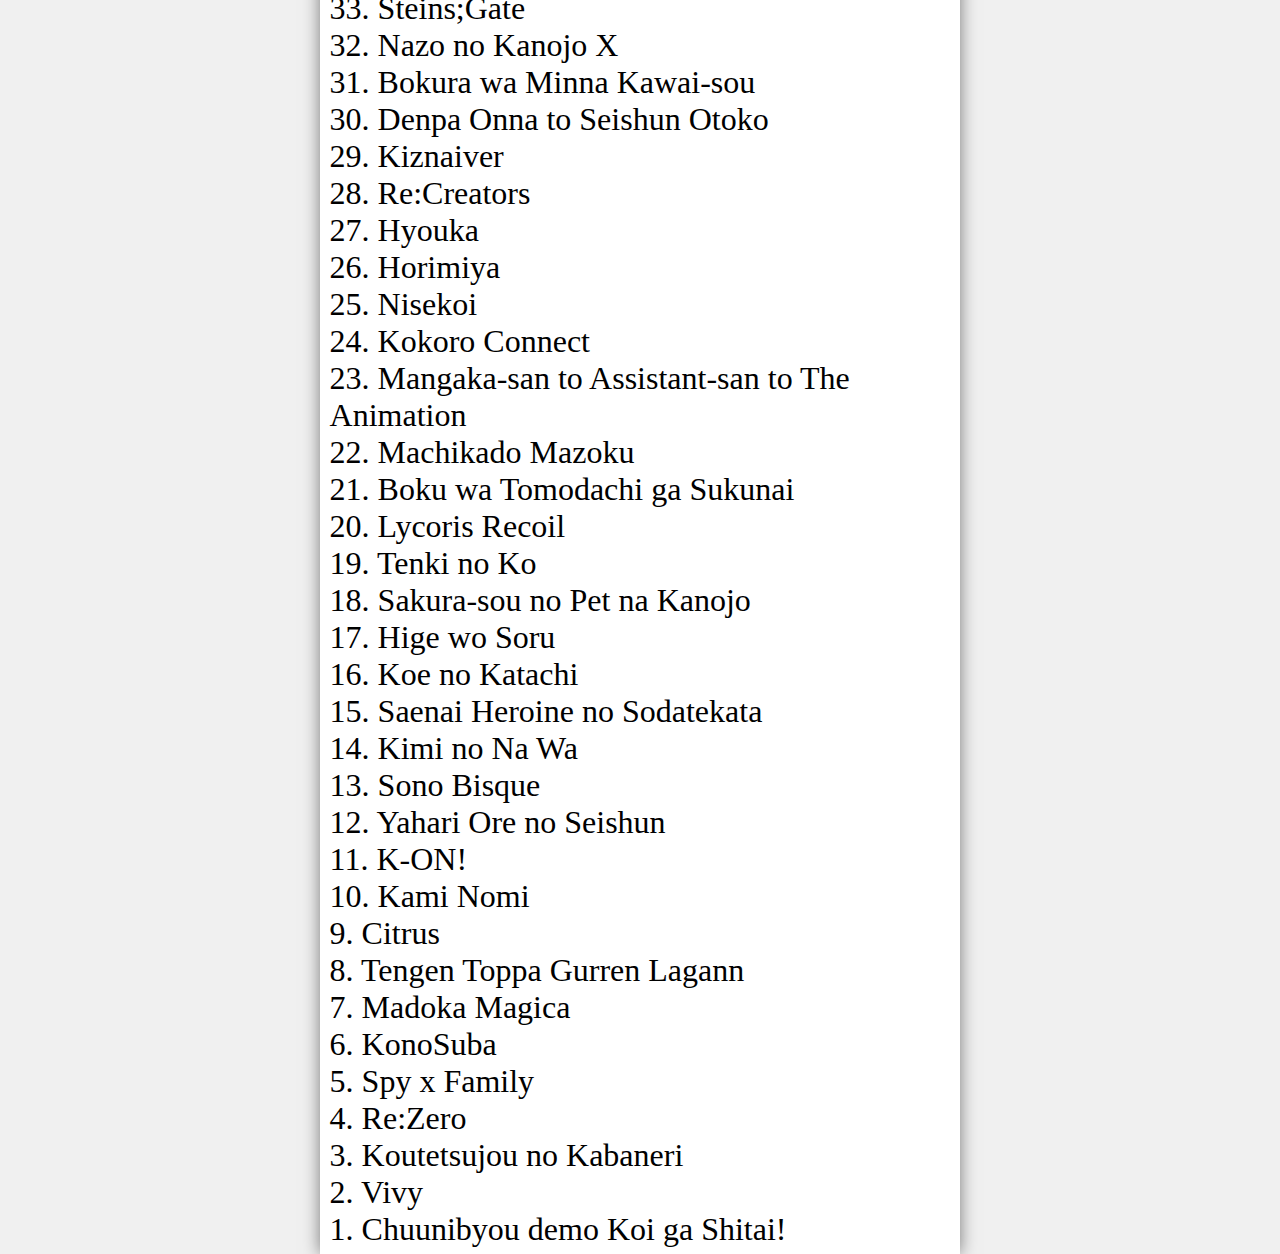
==== commit 709552ce: "update anime.html" ====
--- a/anime.html
+++ b/anime.html
@@ -17,7 +17,7 @@
 			<!--Titlebar-->
 			<a class="Link" href="https://myanimelist.net/profile/JamieVegan">MyAnimeList account</a>
 			<p style="padding-bottom: 1%;">All anime I've watched so far in order
-				<br>Last updated: 23/03/2024 <span class="Dark">(DD/MM/YYYY)</span>
+				<br>Last updated: 05/05/2024 <span class="Dark">(DD/MM/YYYY)</span>
 				<br>
 				<br>Currently watching: <a class="SmallLink" href="https://myanimelist.net/anime/37999/Kaguya-sama_wa_Kokurasetai__Tensai-tachi_no_Renai_Zunousen">Kaguya-sama</a>
 				<br>
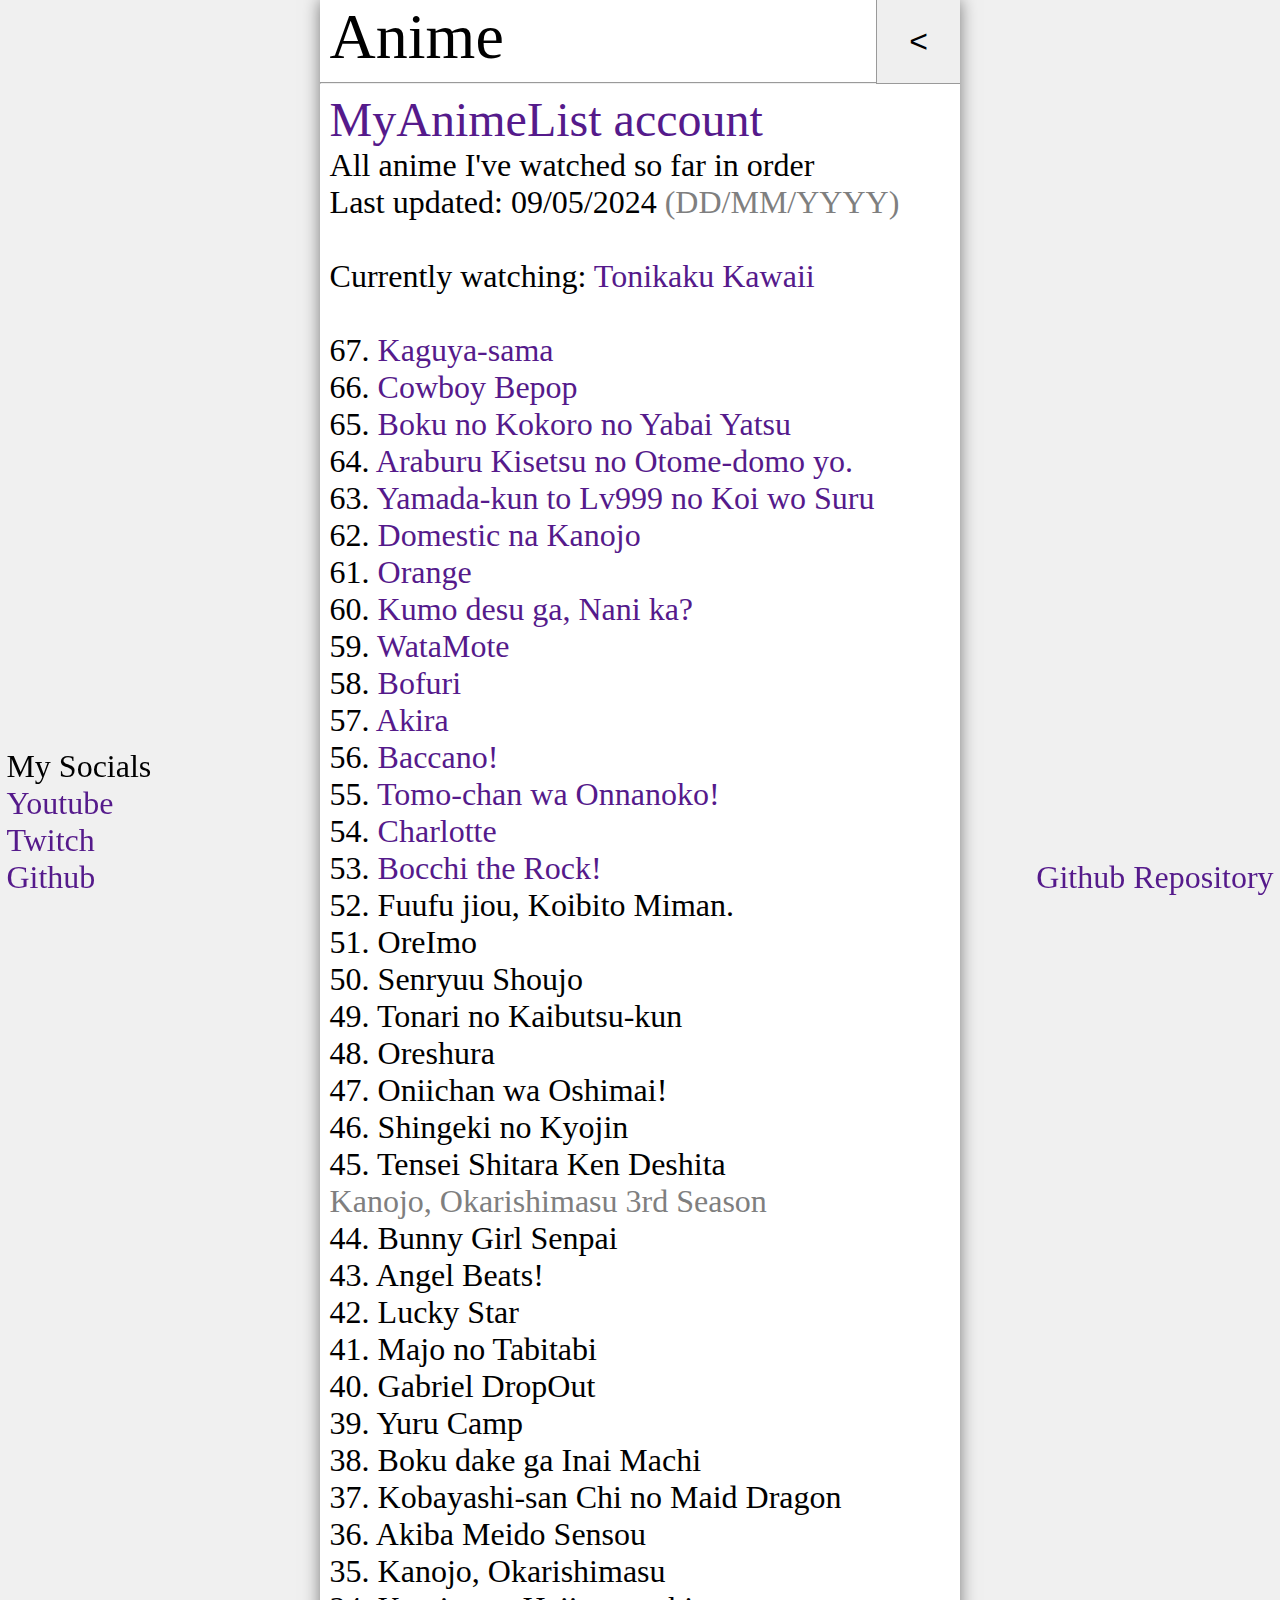
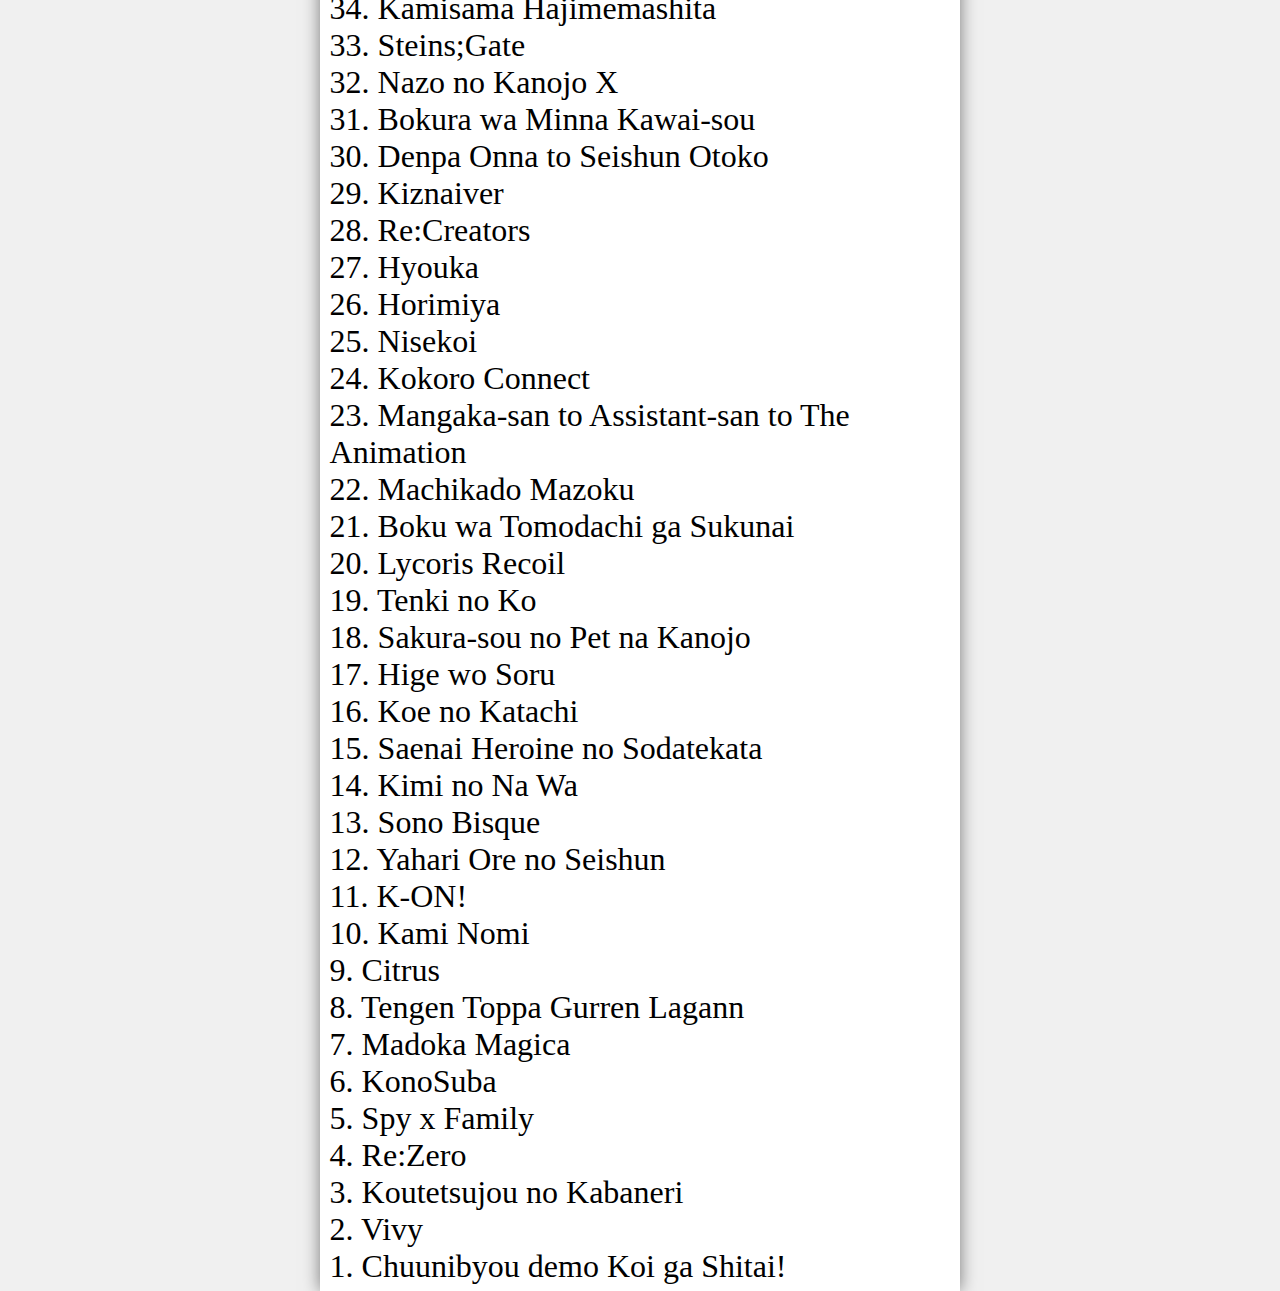
==== commit 0d0a0b51: "Update anime.html" ====
--- a/anime.html
+++ b/anime.html
@@ -17,10 +17,11 @@
 			<!--Titlebar-->
 			<a class="Link" href="https://myanimelist.net/profile/JamieVegan">MyAnimeList account</a>
 			<p style="padding-bottom: 1%;">All anime I've watched so far in order
-				<br>Last updated: 05/05/2024 <span class="Dark">(DD/MM/YYYY)</span>
+				<br>Last updated: 09/05/2024 <span class="Dark">(DD/MM/YYYY)</span>
 				<br>
-				<br>Currently watching: <a class="SmallLink" href="https://myanimelist.net/anime/37999/Kaguya-sama_wa_Kokurasetai__Tensai-tachi_no_Renai_Zunousen">Kaguya-sama</a>
+				<br>Currently watching: <a class="SmallLink" href="https://myanimelist.net/anime/41389/Tonikaku_Kawaii">Tonikaku Kawaii</a>
 				<br>
+				<br>67. <a class="SmallLink" href="https://myanimelist.net/anime/37999/Kaguya-sama_wa_Kokurasetai__Tensai-tachi_no_Renai_Zunousen">Kaguya-sama</a>
 				<br>66. <a class="SmallLink" href="https://myanimelist.net/anime/1/Cowboy_Bebop">Cowboy Bepop</a>
 				<br>65. <a class="SmallLink" href="https://myanimelist.net/anime/52578/Boku_no_Kokoro_no_Yabai_Yatsu">Boku no Kokoro no Yabai Yatsu</a>
 				<br>64. <a class="SmallLink" href="https://myanimelist.net/anime/38753/Araburu_Kisetsu_no_Otome-domo_yo">Araburu Kisetsu no Otome-domo yo.</a>
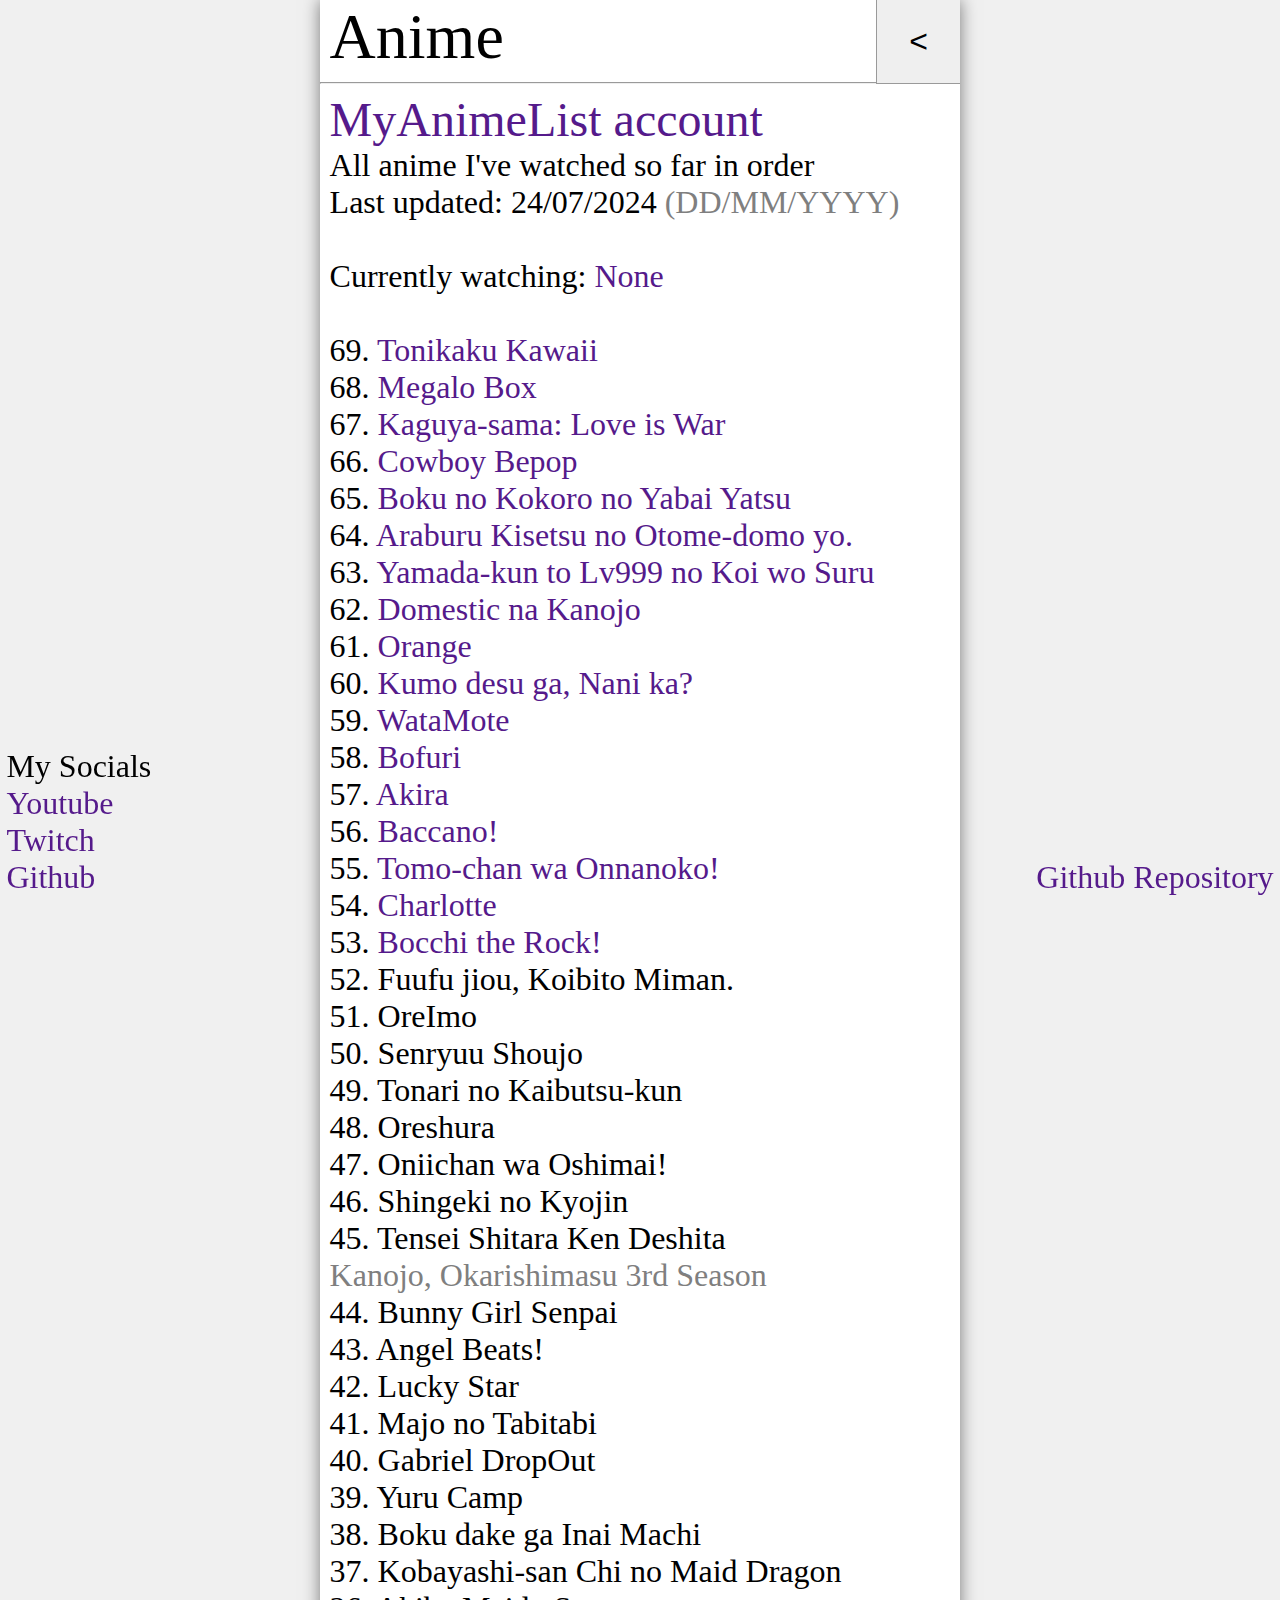
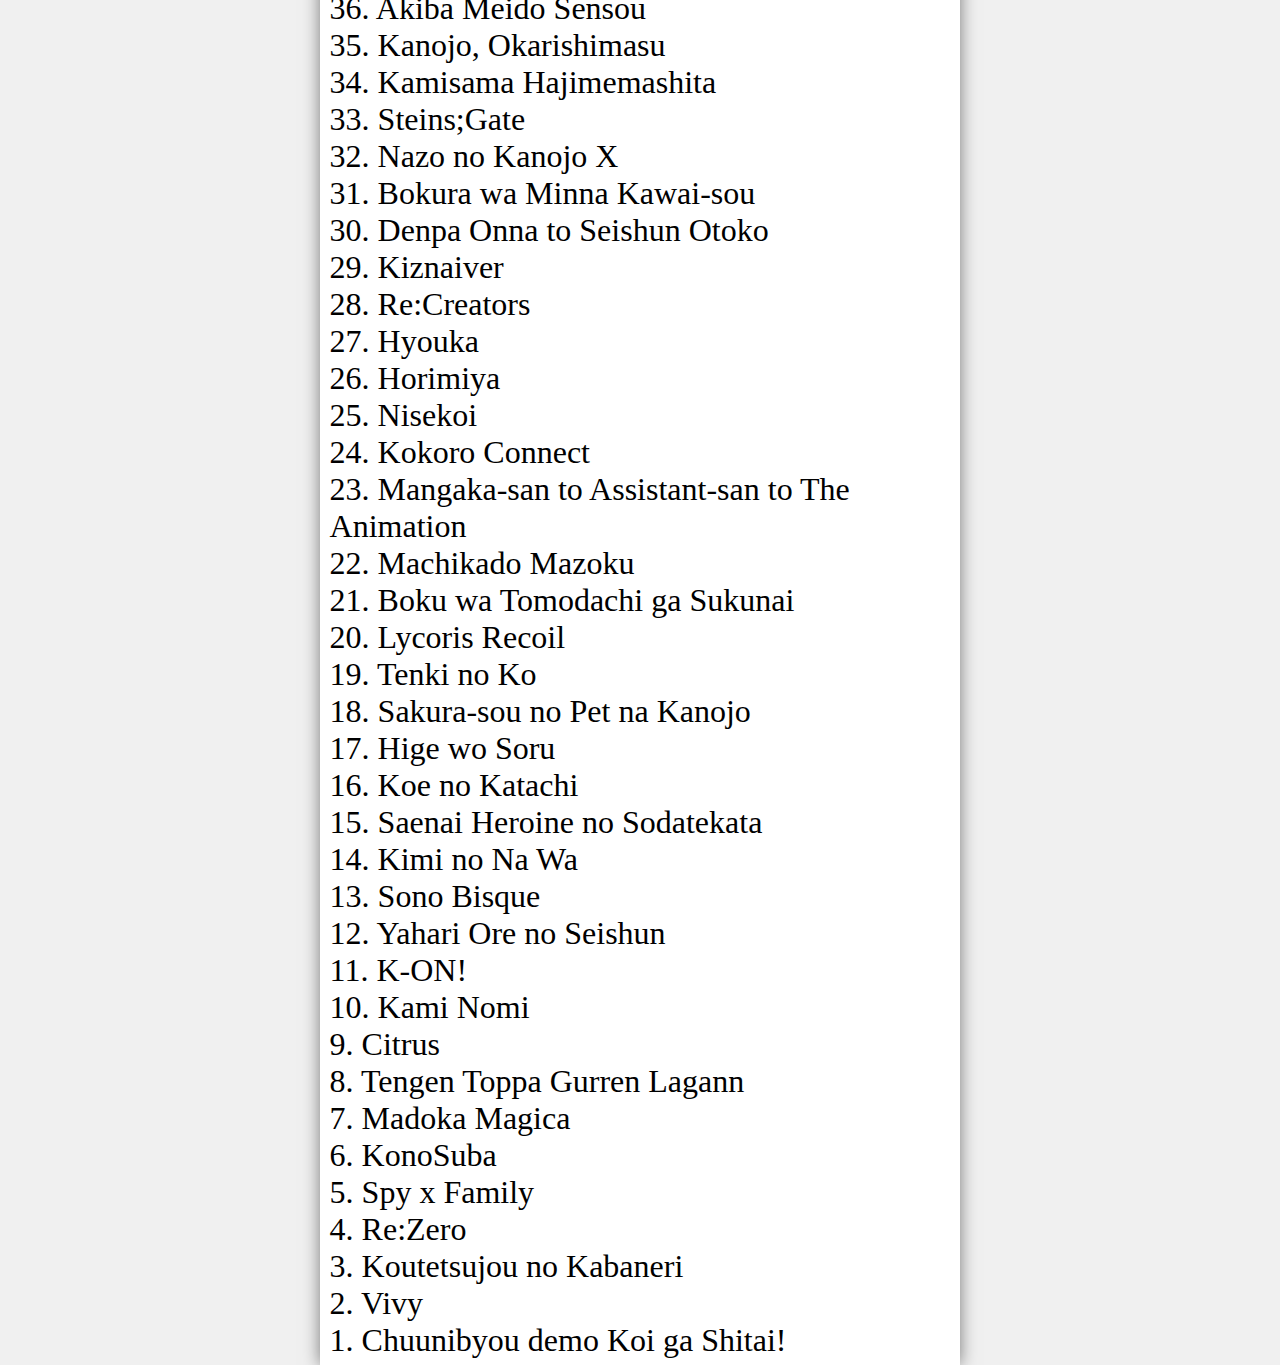
==== commit 91c7687b: "Update" ====
--- a/anime.html
+++ b/anime.html
@@ -17,11 +17,13 @@
 			<!--Titlebar-->
 			<a class="Link" href="https://myanimelist.net/profile/JamieVegan">MyAnimeList account</a>
 			<p style="padding-bottom: 1%;">All anime I've watched so far in order
-				<br>Last updated: 09/05/2024 <span class="Dark">(DD/MM/YYYY)</span>
+				<br>Last updated: 24/07/2024 <span class="Dark">(DD/MM/YYYY)</span>
 				<br>
-				<br>Currently watching: <a class="SmallLink" href="https://myanimelist.net/anime/41389/Tonikaku_Kawaii">Tonikaku Kawaii</a>
+				<br>Currently watching: <a class="SmallLink" href="">None</a>
 				<br>
-				<br>67. <a class="SmallLink" href="https://myanimelist.net/anime/37999/Kaguya-sama_wa_Kokurasetai__Tensai-tachi_no_Renai_Zunousen">Kaguya-sama</a>
+				<br>69. <a class="SmallLink" href="https://myanimelist.net/anime/37999/Kaguya-sama_wa_Kokurasetai__Tensai-tachi_no_Renai_Zunousen">Tonikaku Kawaii</a>
+				<br>68. <a class="SmallLink" href="https://myanimelist.net/anime/36563/Megalo_Box">Megalo Box</a>
+				<br>67. <a class="SmallLink" href="https://myanimelist.net/anime/41389/Tonikaku_Kawaii">Kaguya-sama: Love is War</a>
 				<br>66. <a class="SmallLink" href="https://myanimelist.net/anime/1/Cowboy_Bebop">Cowboy Bepop</a>
 				<br>65. <a class="SmallLink" href="https://myanimelist.net/anime/52578/Boku_no_Kokoro_no_Yabai_Yatsu">Boku no Kokoro no Yabai Yatsu</a>
 				<br>64. <a class="SmallLink" href="https://myanimelist.net/anime/38753/Araburu_Kisetsu_no_Otome-domo_yo">Araburu Kisetsu no Otome-domo yo.</a>
